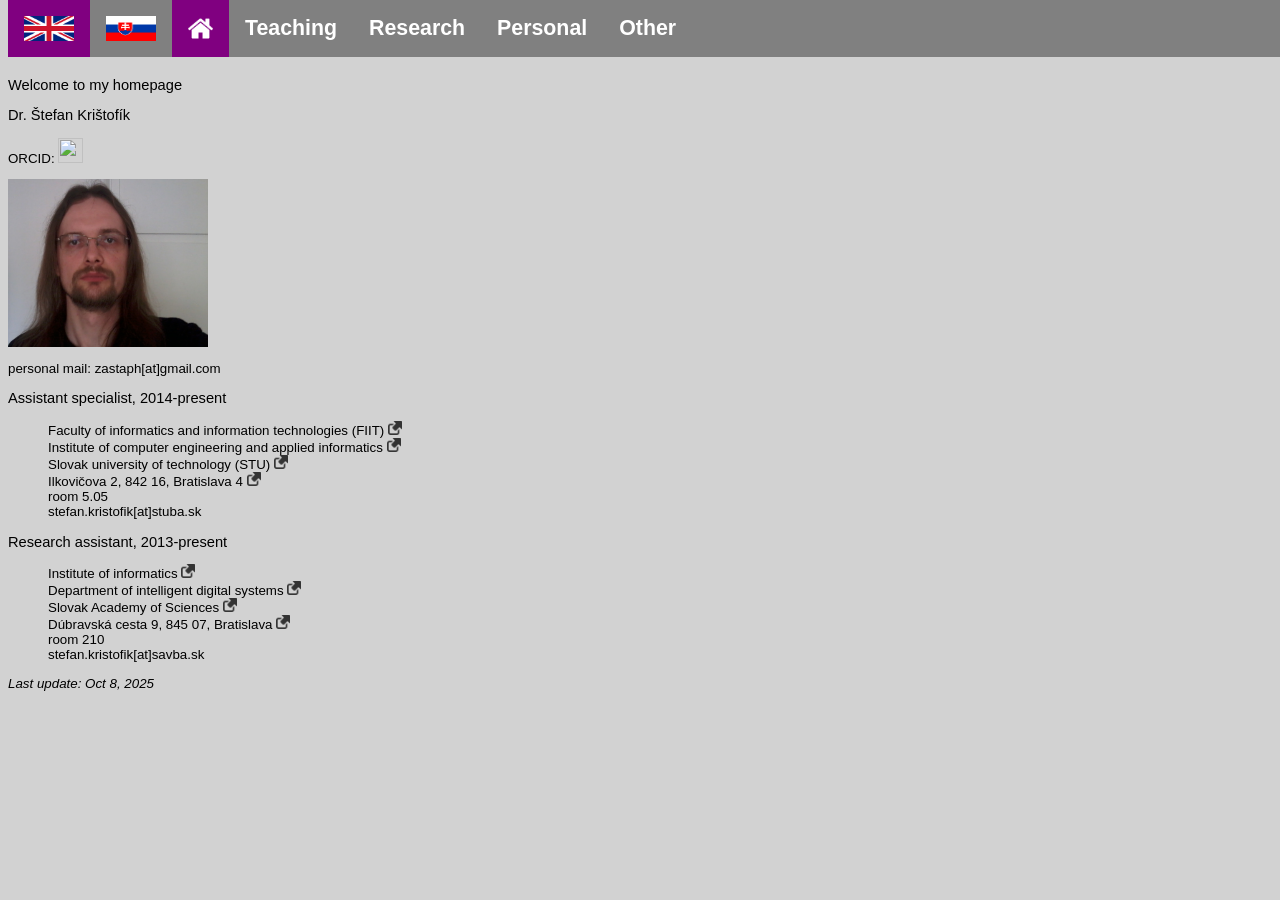
==== index_en.html @ f05f72e3 "encoding corrected to utf-8" ====
<html>

<head>
  <title>Ing. Štefan Krištofík, PhD. - homepage</title>
  <link rel="stylesheet" type="text/css" href="styl_stranky.css">
</head>

<body>

<ul class="horne_menu">
	<li><a href="index_en.html" style="background-color:purple">
		<img src="flag_en.png" style="width:50px; height:25px">
	</a></li>
	<li><a href="index.html">
		<img src="flag_sk.png" style="width:50px; height:25px">
	</a></li>
	<li><a href="index_en.html" style="background-color:purple">
		<img src="home_icon.png" style="width:25px; height:25px">
	</a></li>
	<li><a href="teaching_en.html"><b>Teaching</a></li>
	<li><a href="research_en.html">Research</a></li>
	<li><a href="personal_en.html">Personal</a></li>
	<li><a href="other_en.html">Other</b></a></li>
</ul>
<br><br><br>

<p class="dolezite">Welcome to my homepage</p>
<p class="dolezite">Dr. Štefan Krištofík</p>
<p>ORCID: <a href="https://orcid.org/0000-0002-9995-460X"><img src="https://www.sav.sk/img/layout/main/orcid.svg" style="width:25px; height:25px"></a></p>
<img src="foto.jpg" style="height:168; width:200">
<p>personal mail: zastaph[at]gmail.com</p>

<p class="dolezite">Assistant specialist, 2014-present</p>
<ul style="list-style-type:none">
	<li>Faculty of informatics and information technologies (FIIT)
		<a href="http://www.fiit.stuba.sk/en.html?page_id=749"><img src="link_icon.png" style="width:14px; height:14px"</img></a></li>
	<li>Institute of computer engineering and applied informatics
		<a href="http://www.fiit.stuba.sk/generate_page.php?page_id=2079"><img src="link_icon.png" style="width:14px; height:14px"</img></a></li>
	<li>Slovak university of technology (STU)
		<a href="http://www.stuba.sk/english.html?page_id=132"><img src="link_icon.png" style="width:14px; height:14px"</img></a></li>
	<li>Ilkovičova 2, 842 16, Bratislava 4
		<a href="https://www.google.sk/maps/place/Ilkovi%C4%8Dova+2,+841+04+Karlova+Ves/@48.1536446,17.0714786,18.75z/data=!4m5!3m4!1s0x476c8bece7e1c699:0x8a6566727cf239c1!8m2!3d48.1537086!4d17.0718966"><img src="link_icon.png" style="width:14px; height:14px"</img></a></li>
	<li>room 5.05</li>
	<li>stefan.kristofik[at]stuba.sk</li>
</ul>

<p class="dolezite">Research assistant, 2013-present</p>
<ul style="list-style-type:none">
	<li>Institute of informatics
		<a href="https://ui.sav.sk/en/"><img src="link_icon.png" style="width:14px; height:14px"</img></a></li>
	<li>Department of intelligent digital systems
		<a href="https://ui.sav.sk/en/departments/intelligent/"><img src="link_icon.png" style="width:14px; height:14px"</img></a></li>
	<li>Slovak Academy of Sciences
		<a href="https://www.sav.sk/?lang=en"><img src="link_icon.png" style="width:14px; height:14px"</img></a></li>
	<li>Dúbravská cesta 9, 845 07, Bratislava
		<a href="https://www.google.sk/maps/place/%C3%9Astav+informatiky+SAV/@48.1697972,17.0696277,17.58z/data=!4m15!1m8!3m7!1s0x476c8c76770f42c1:0x77daa52f993f02aa!2sD%C3%BAbravsk%C3%A1+cesta+9,+841+04+Karlova+Ves!3b1!8m2!3d48.1722225!4d17.0664295!16s%2Fg%2F11cnclvj3z!3m5!1s0x476c8c76fc370229:0x4aba725c05541295!8m2!3d48.1704259!4d17.0696437!16s%2Fg%2F11c5_1n7cj?entry=ttu&g_ep=EgoyMDI1MTAwNi4wIKXMDSoASAFQAw%3D%3D"><img src="link_icon.png" style="width:14px; height:14px"</img></a></li>
	<li>room 210</li>
	<li>stefan.kristofik[at]savba.sk</li>
</ul>

<p><i>Last update: Oct 8, 2025</i></p>

</body>

</html>
---- styl_stranky.css ----
body {
    background-color: rgb(210,210,210);
}

p, ul {
    font: 10pt arial, sans serif;
}

p.dolezite {
	font: 11pt arial, sans serif;
}

ul.polozka_zoznamu {
	list-style-type: circle;
	margin:5px;
}

ul.zoznam li {
	margin:5px;
}

ul.horne_menu {
	top: 0px;
    list-style-type: none;
    margin: 0;
    padding: 0;
    overflow: hidden;
    background-color: gray;
	width: 100%;
	position: fixed;
}

ul.horne_menu li {
    float: left;
}

ul.horne_menu li a {
    display: block;
    color: white;
    text-align: center;
    font-size: 16pt;
    padding: 16px;
    text-decoration: none;
}

ul.horne_menu li a:hover {
    background-color: purple;
}
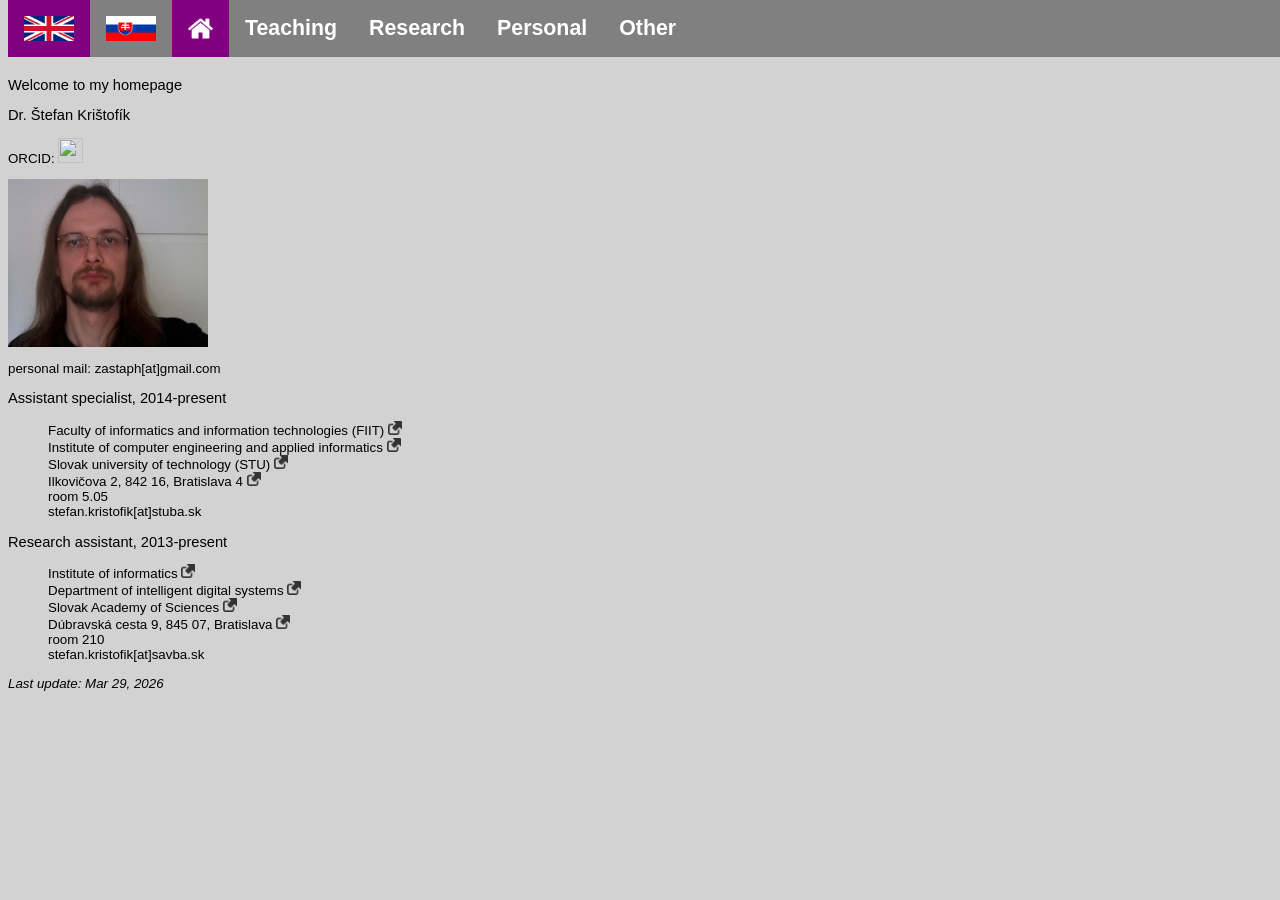
==== commit 735c2824: "Update index_en.html" ====
--- a/index_en.html
+++ b/index_en.html
@@ -58,7 +58,7 @@
 	<li>stefan.kristofik[at]savba.sk</li>
 </ul>
 
-<p><i>Last update: Oct 8, 2025</i></p>
+<p><i>Last update: Mar 29, 2026</i></p>
 
 </body>
 
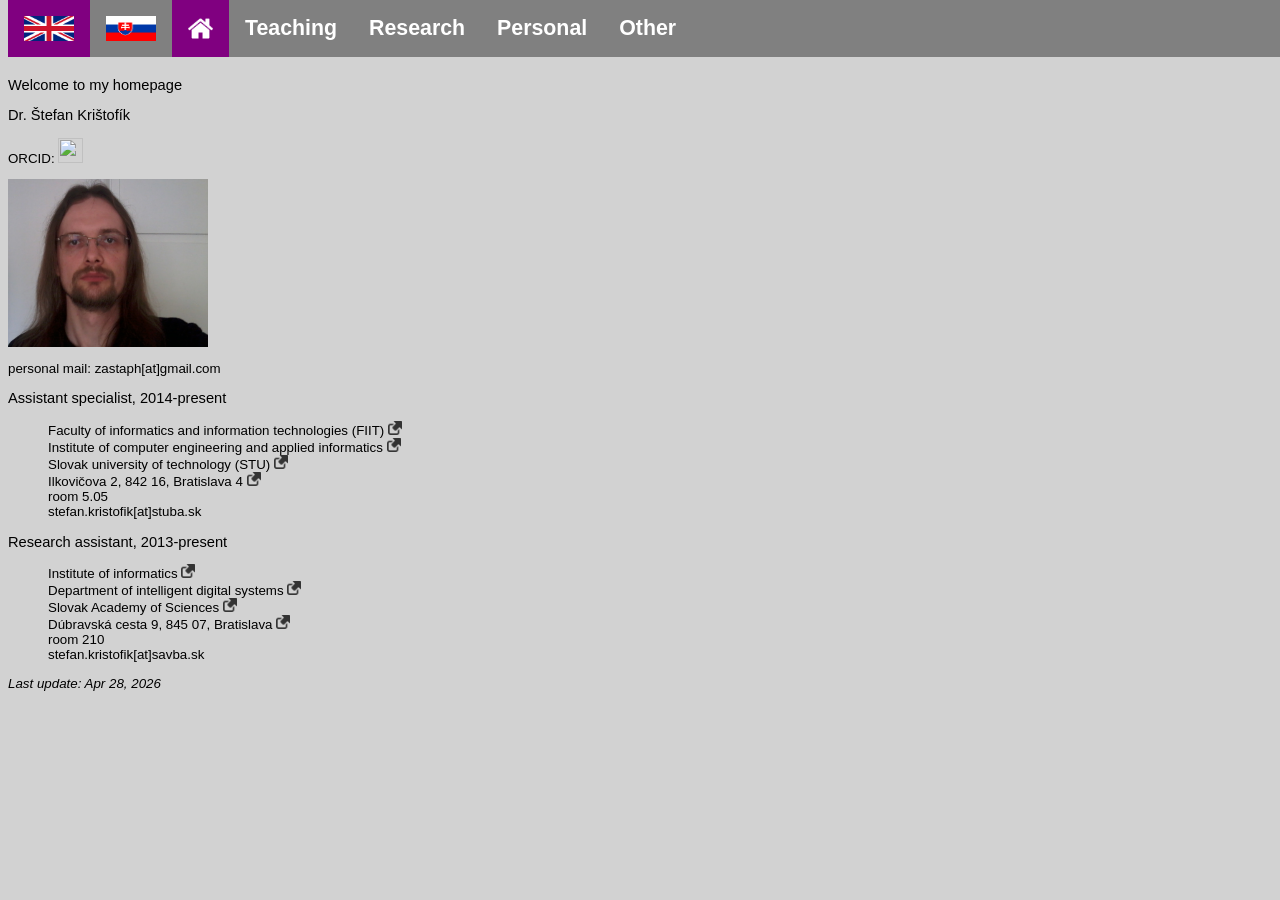
==== commit 40dd739f: "Update 4/2026" ====
--- a/index_en.html
+++ b/index_en.html
@@ -58,7 +58,7 @@
 	<li>stefan.kristofik[at]savba.sk</li>
 </ul>
 
-<p><i>Last update: Mar 29, 2026</i></p>
+<p><i>Last update: Apr 28, 2026</i></p>
 
 </body>
 
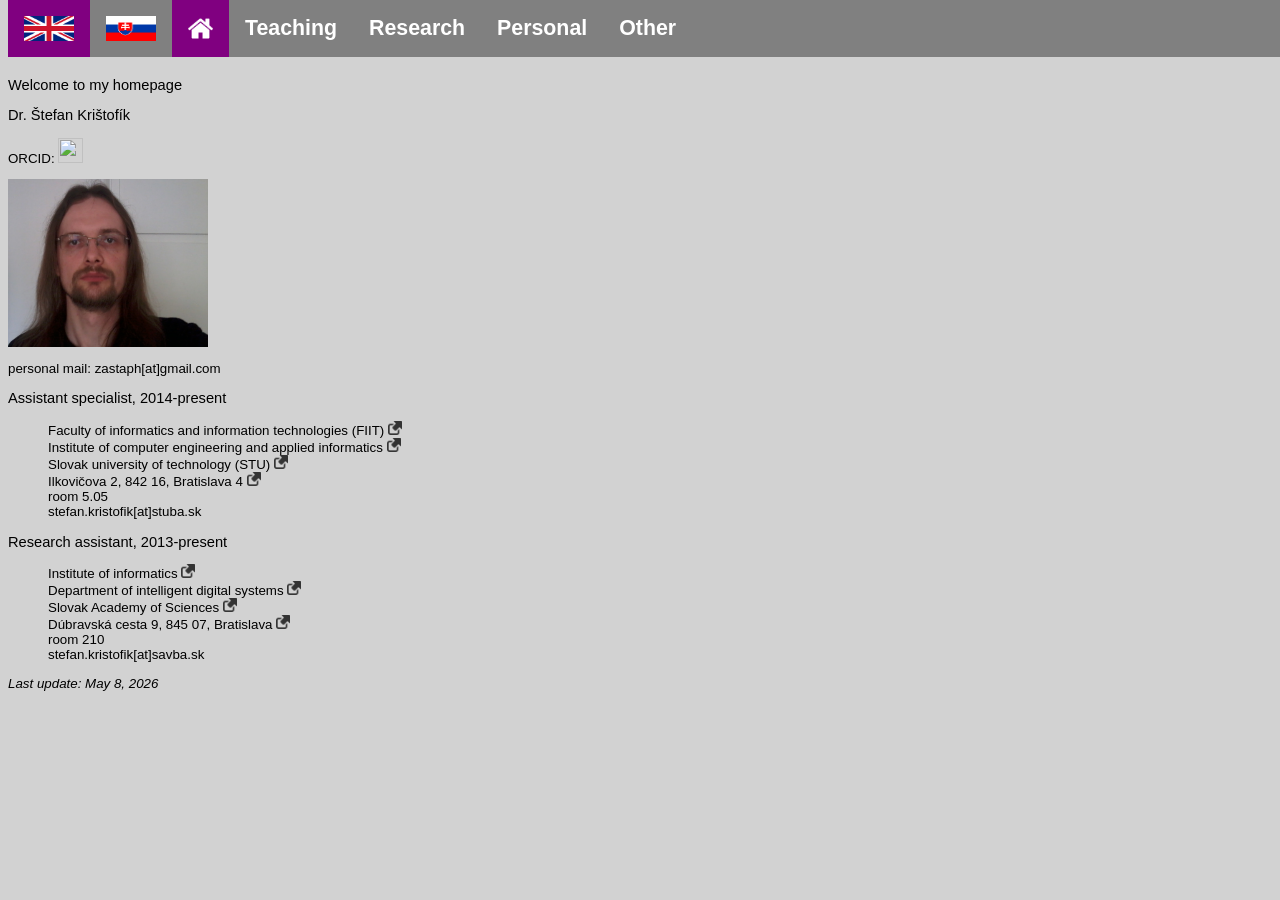
==== commit 1d45bff3: "Update index_en.html" ====
--- a/index_en.html
+++ b/index_en.html
@@ -58,7 +58,7 @@
 	<li>stefan.kristofik[at]savba.sk</li>
 </ul>
 
-<p><i>Last update: Apr 28, 2026</i></p>
+<p><i>Last update: May 8, 2026</i></p>
 
 </body>
 
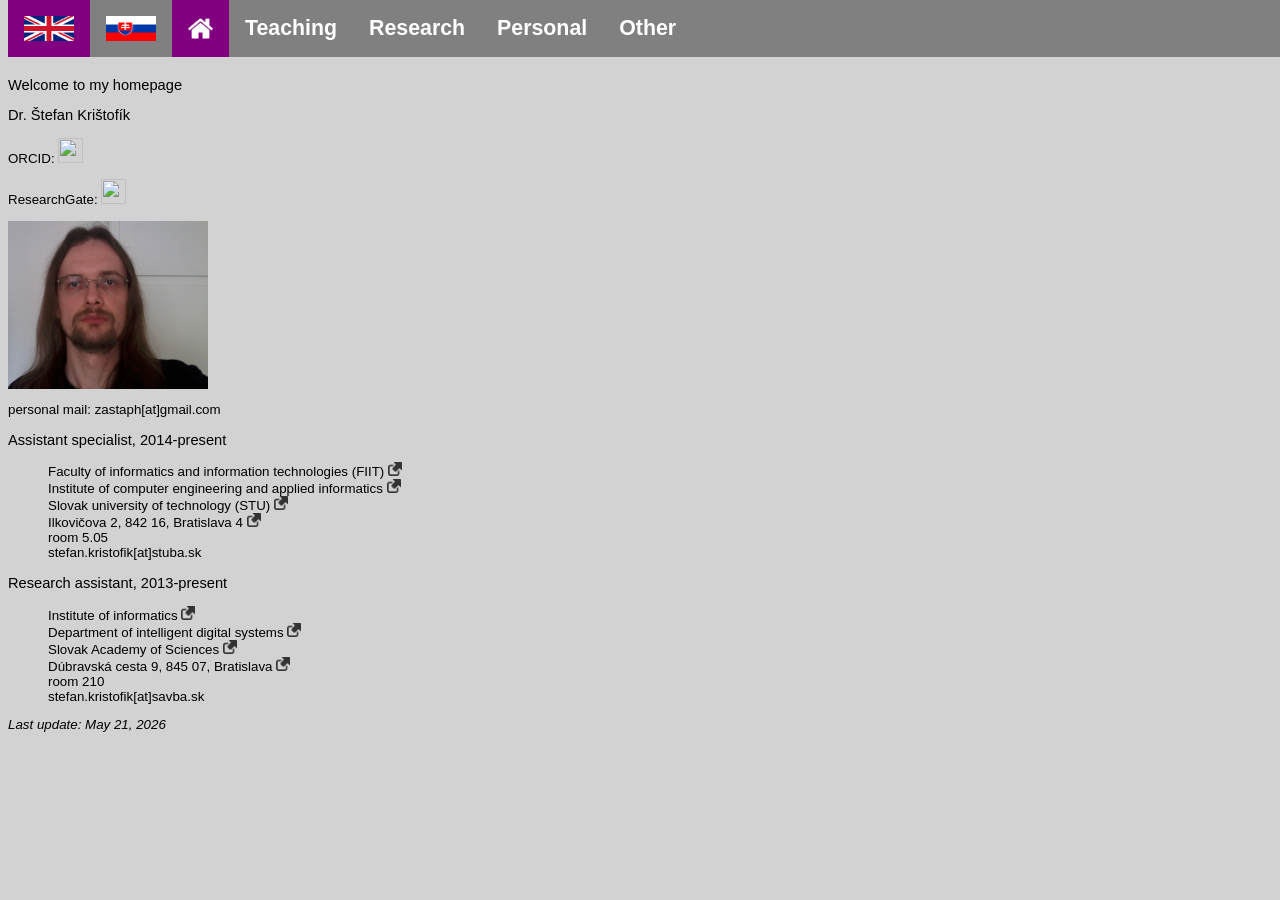
==== commit 4b2a7de7: "Update index_en.html - pridane researchgate" ====
--- a/index_en.html
+++ b/index_en.html
@@ -27,6 +27,9 @@
 <p class="dolezite">Welcome to my homepage</p>
 <p class="dolezite">Dr. Štefan Krištofík</p>
 <p>ORCID: <a href="https://orcid.org/0000-0002-9995-460X"><img src="https://www.sav.sk/img/layout/main/orcid.svg" style="width:25px; height:25px"></a></p>
+<p>ResearchGate: <a href="https://www.researchgate.net/profile/Stefan-Kristofik"><img src="https://www.sav.sk/img/layout/main/researchgate.svg" style="width:25px; height:25px"></a></p>
+
+	
 <img src="foto.jpg" style="height:168; width:200">
 <p>personal mail: zastaph[at]gmail.com</p>
 
@@ -58,7 +61,7 @@
 	<li>stefan.kristofik[at]savba.sk</li>
 </ul>
 
-<p><i>Last update: May 8, 2026</i></p>
+<p><i>Last update: May 21, 2026</i></p>
 
 </body>
 
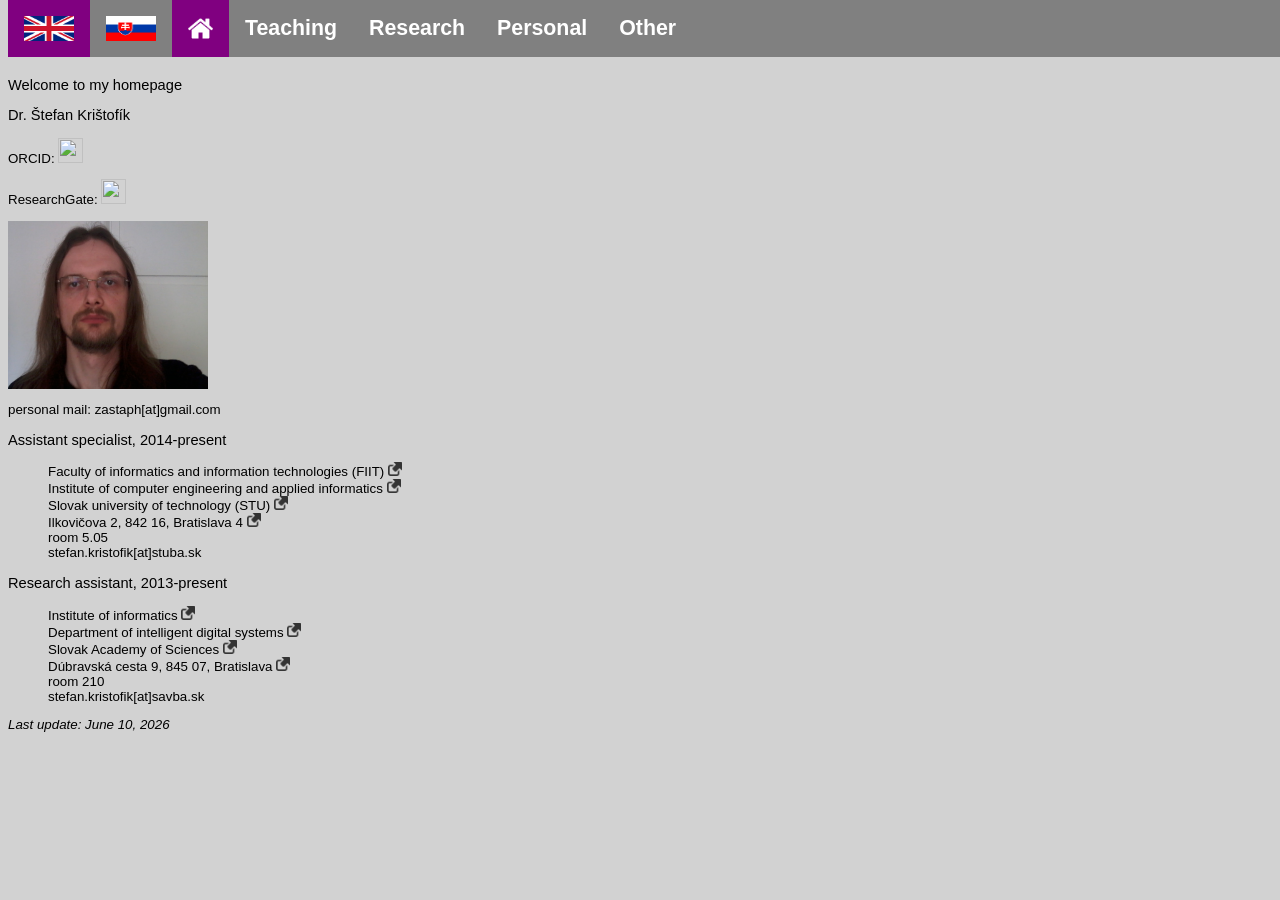
==== commit 39951610: "Update index_en.html" ====
--- a/index_en.html
+++ b/index_en.html
@@ -61,7 +61,7 @@
 	<li>stefan.kristofik[at]savba.sk</li>
 </ul>
 
-<p><i>Last update: May 21, 2026</i></p>
+<p><i>Last update: June 10, 2026</i></p>
 
 </body>
 
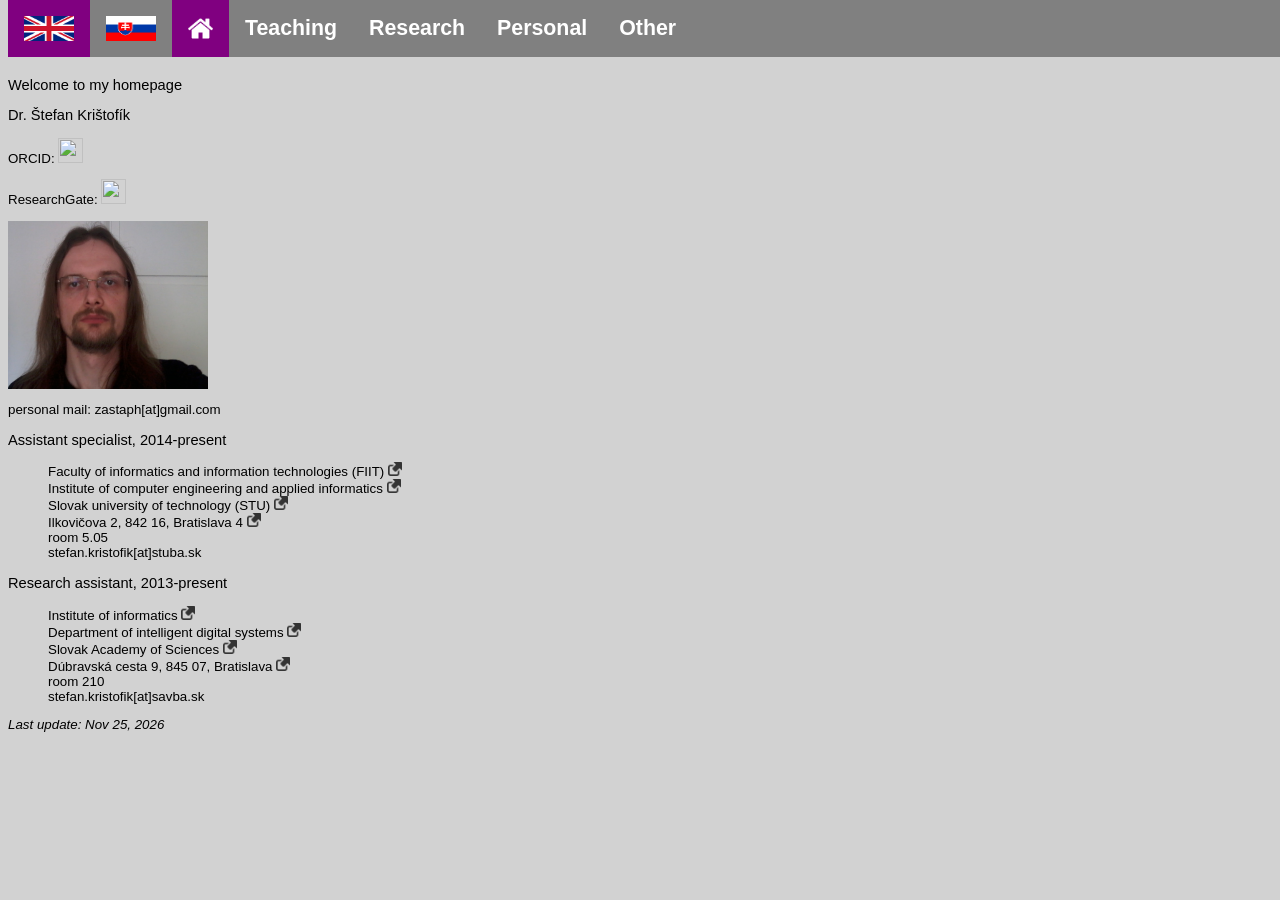
==== commit 8851b7bc: "Update index_en.html - datum" ====
--- a/index_en.html
+++ b/index_en.html
@@ -61,7 +61,7 @@
 	<li>stefan.kristofik[at]savba.sk</li>
 </ul>
 
-<p><i>Last update: June 10, 2026</i></p>
+<p><i>Last update: Nov 25, 2026</i></p>
 
 </body>
 
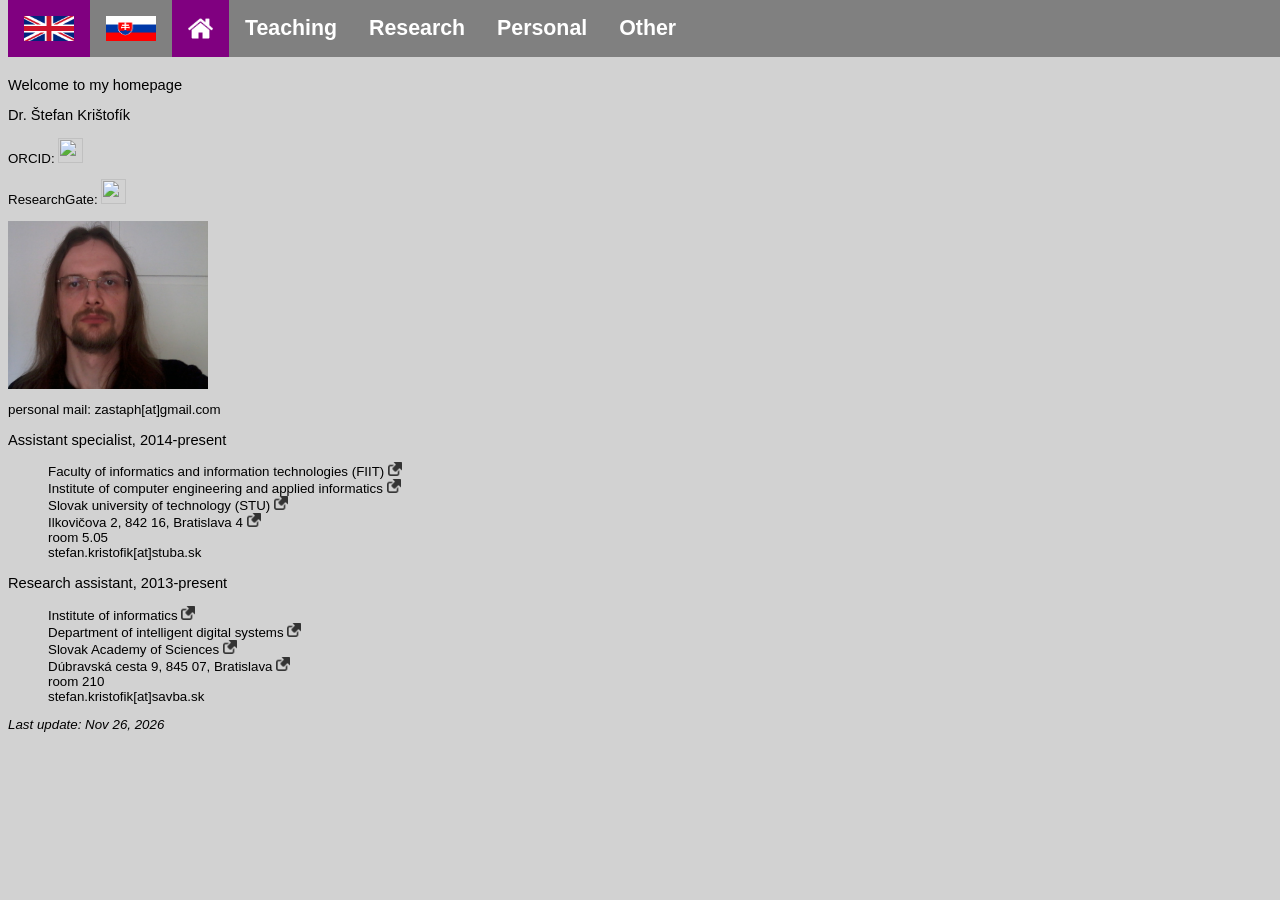
==== commit 29ef29fb: "Update index_en.html - datum znova" ====
--- a/index_en.html
+++ b/index_en.html
@@ -61,7 +61,7 @@
 	<li>stefan.kristofik[at]savba.sk</li>
 </ul>
 
-<p><i>Last update: Nov 25, 2026</i></p>
+<p><i>Last update: Nov 26, 2026</i></p>
 
 </body>
 
